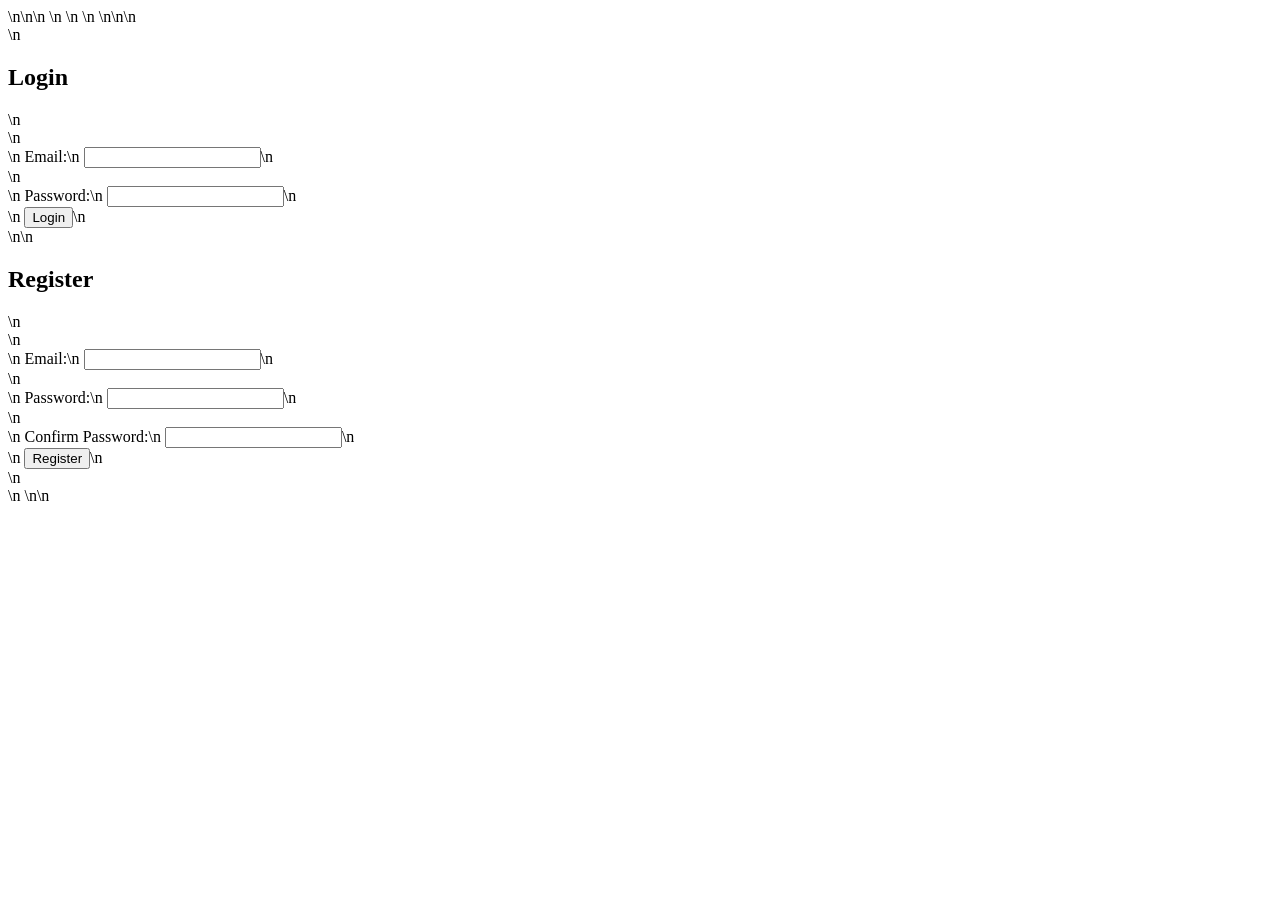
==== login.html @ 8870e316 "Add login.html with authentication interface" ====
<!DOCTYPE html>\n<html lang="en">\n<head>\n    <meta charset="UTF-8">\n    <meta name="viewport" content="width=device-width, initial-scale=1.0">\n    <title>Login and Registration</title>\n    <link rel="stylesheet" href="styles.css">\n</head>\n<body>\n    <div class="container">\n        <h2>Login</h2>\n        <form id="loginForm">\n            <div class="form-group">\n                <label for="loginEmail">Email:</label>\n                <input type="email" id="loginEmail" name="email" required>\n            </div>\n            <div class="form-group">\n                <label for="loginPassword">Password:</label>\n                <input type="password" id="loginPassword" name="password" required>\n            </div>\n            <button type="submit">Login</button>\n        </form>\n\n        <h2>Register</h2>\n        <form id="registerForm">\n            <div class="form-group">\n                <label for="registerEmail">Email:</label>\n                <input type="email" id="registerEmail" name="email" required>\n            </div>\n            <div class="form-group">\n                <label for="registerPassword">Password:</label>\n                <input type="password" id="registerPassword" name="password" required>\n            </div>\n            <div class="form-group">\n                <label for="confirmPassword">Confirm Password:</label>\n                <input type="password" id="confirmPassword" name="confirmPassword" required>\n            </div>\n            <button type="submit">Register</button>\n        </form>\n    </div>\n    <script src="app.js"></script>\n</body>\n</html>
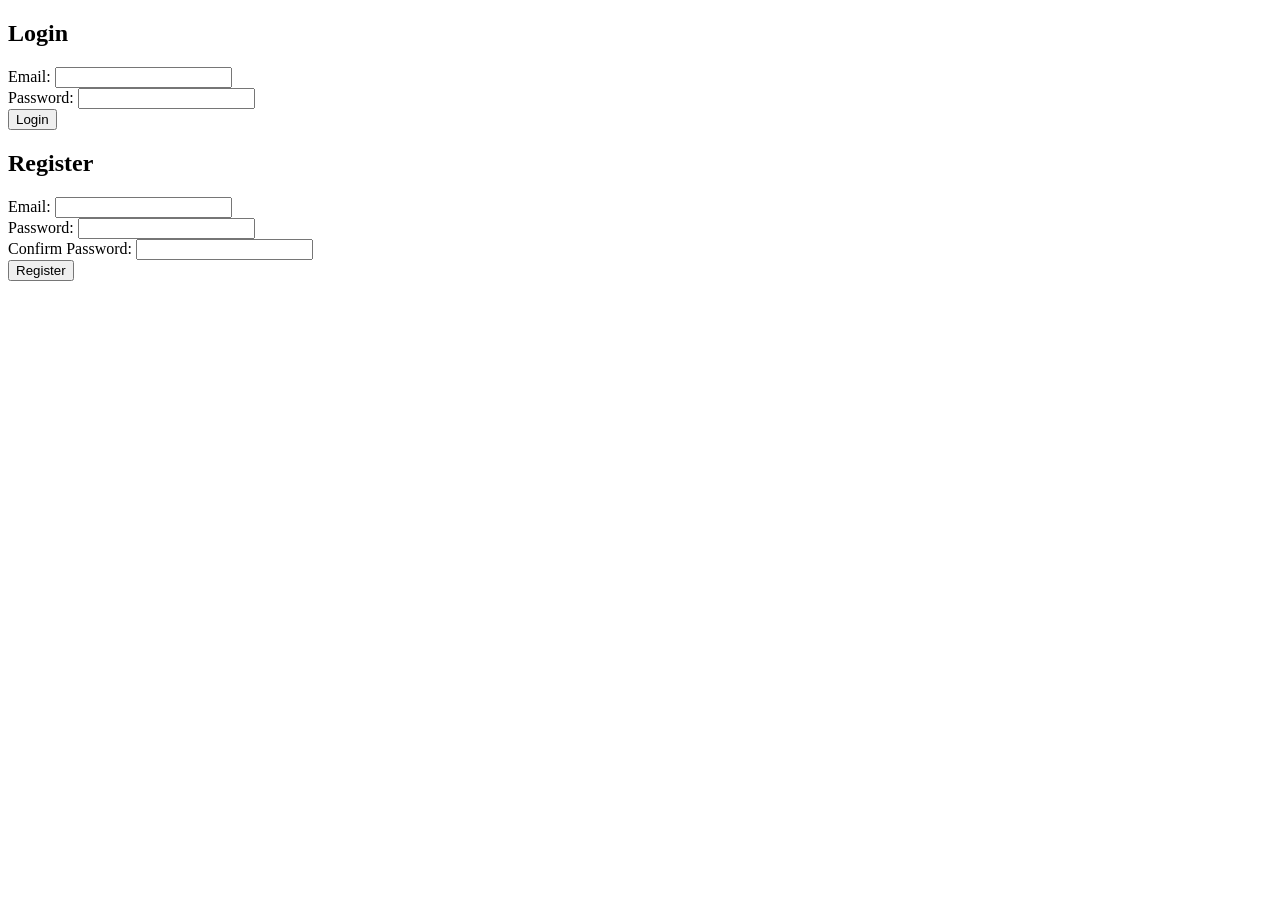
==== commit 944d309d: "update login update na tela de login" ====
--- a/login.html
+++ b/login.html
@@ -1 +1,42 @@
-<!DOCTYPE html>\n<html lang="en">\n<head>\n    <meta charset="UTF-8">\n    <meta name="viewport" content="width=device-width, initial-scale=1.0">\n    <title>Login and Registration</title>\n    <link rel="stylesheet" href="styles.css">\n</head>\n<body>\n    <div class="container">\n        <h2>Login</h2>\n        <form id="loginForm">\n            <div class="form-group">\n                <label for="loginEmail">Email:</label>\n                <input type="email" id="loginEmail" name="email" required>\n            </div>\n            <div class="form-group">\n                <label for="loginPassword">Password:</label>\n                <input type="password" id="loginPassword" name="password" required>\n            </div>\n            <button type="submit">Login</button>\n        </form>\n\n        <h2>Register</h2>\n        <form id="registerForm">\n            <div class="form-group">\n                <label for="registerEmail">Email:</label>\n                <input type="email" id="registerEmail" name="email" required>\n            </div>\n            <div class="form-group">\n                <label for="registerPassword">Password:</label>\n                <input type="password" id="registerPassword" name="password" required>\n            </div>\n            <div class="form-group">\n                <label for="confirmPassword">Confirm Password:</label>\n                <input type="password" id="confirmPassword" name="confirmPassword" required>\n            </div>\n            <button type="submit">Register</button>\n        </form>\n    </div>\n    <script src="app.js"></script>\n</body>\n</html>+<!DOCTYPE html>
+<html lang="en">
+<head>
+    <meta charset="UTF-8">
+    <meta name="viewport" content="width=device-width, initial-scale=1.0">
+    <title>Login and Registration</title>
+    <link rel="stylesheet" href="styles.css">
+</head>
+<body>
+    <div class="container">
+        <h2>Login</h2>
+        <form id="loginForm">
+            <div class="form-group">
+                <label for="loginEmail">Email:</label>
+                <input type="email" id="loginEmail" name="email" required>
+            </div>
+            <div class="form-group">
+                <label for="loginPassword">Password:</label>
+                <input type="password" id="loginPassword" name="password" required>
+            </div>
+            <button type="submit">Login</button>
+        </form>
+        <h2>Register</h2>
+        <form id="registerForm">
+            <div class="form-group">
+                <label for="registerEmail">Email:</label>
+                <input type="email" id="registerEmail" name="email" required>
+            </div>
+            <div class="form-group">
+                <label for="registerPassword">Password:</label>
+                <input type="password" id="registerPassword" name="password" required>
+            </div>
+            <div class="form-group">
+                <label for="confirmPassword">Confirm Password:</label>
+                <input type="password" id="confirmPassword" name="confirmPassword" required>
+            </div>
+            <button type="submit">Register</button>
+        </form>
+    </div>
+    <script src="app.js"></script>
+</body>
+</html>
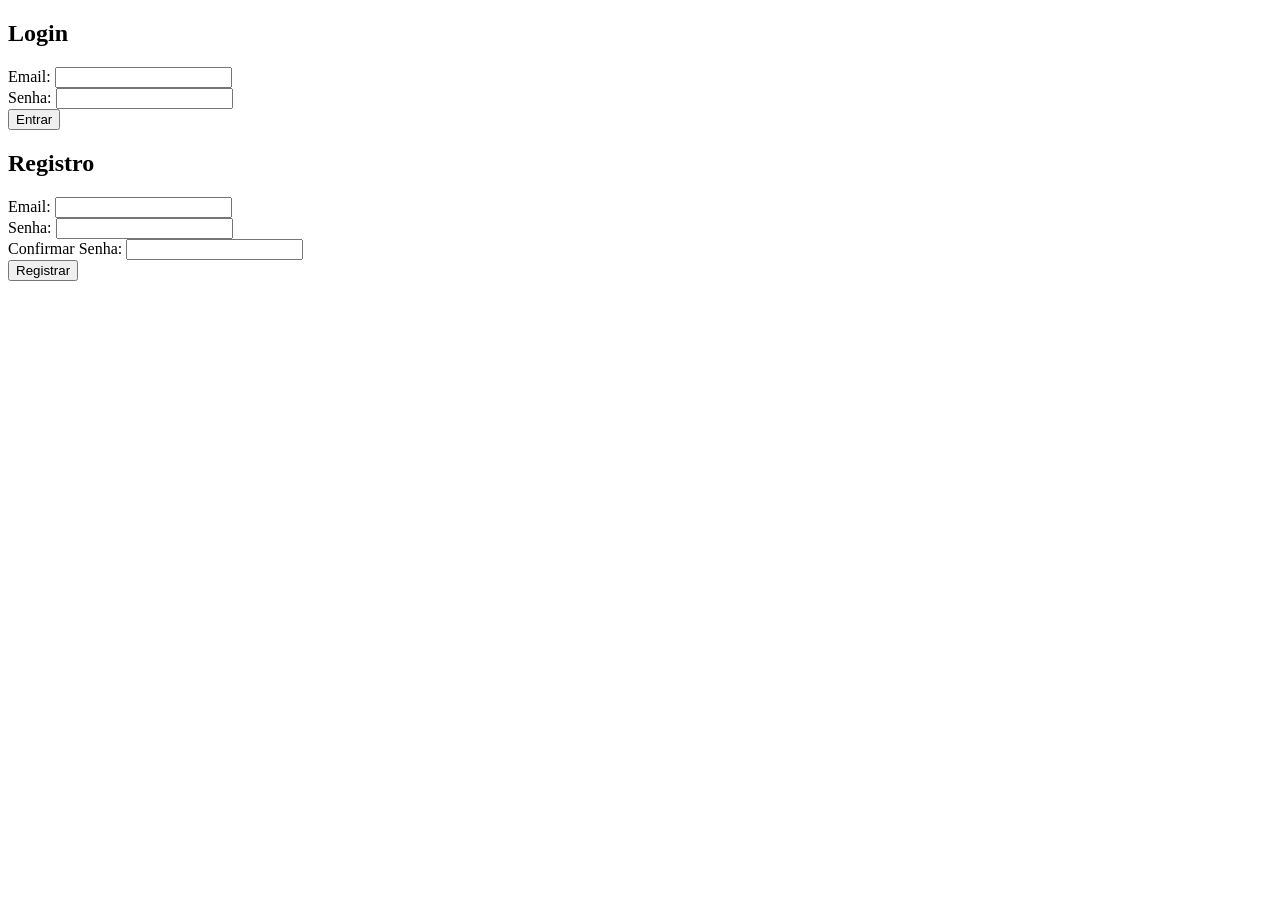
==== commit f1ccca81: "tela de login" ====
--- a/login.html
+++ b/login.html
@@ -1,42 +1,86 @@
 <!DOCTYPE html>
-<html lang="en">
+<html lang="pt-BR">
 <head>
     <meta charset="UTF-8">
     <meta name="viewport" content="width=device-width, initial-scale=1.0">
-    <title>Login and Registration</title>
+    <meta http-equiv="X-UA-Compatible" content="IE=edge">
+    <meta name="description" content="Sistema de login e registro">
+    <title>Login e Registro</title>
     <link rel="stylesheet" href="styles.css">
 </head>
 <body>
     <div class="container">
+        <!-- LOGIN -->
         <h2>Login</h2>
-        <form id="loginForm">
+        <form id="loginForm" novalidate>
             <div class="form-group">
                 <label for="loginEmail">Email:</label>
-                <input type="email" id="loginEmail" name="email" required>
+                <input 
+                    type="email" 
+                    id="loginEmail" 
+                    name="email" 
+                    autocomplete="email"
+                    required
+                    aria-required="true">
+                <span class="error-message" id="loginEmailError"></span>
             </div>
             <div class="form-group">
-                <label for="loginPassword">Password:</label>
-                <input type="password" id="loginPassword" name="password" required>
+                <label for="loginPassword">Senha:</label>
+                <input 
+                    type="password" 
+                    id="loginPassword" 
+                    name="password" 
+                    autocomplete="current-password"
+                    required
+                    aria-required="true">
+                <span class="error-message" id="loginPasswordError"></span>
             </div>
-            <button type="submit">Login</button>
+            <button type="submit" id="loginBtn">Entrar</button>
+            <div class="form-message" id="loginMessage"></div>
         </form>
-        <h2>Register</h2>
-        <form id="registerForm">
+
+        <!-- REGISTRO -->
+        <h2>Registro</h2>
+        <form id="registerForm" novalidate>
             <div class="form-group">
                 <label for="registerEmail">Email:</label>
-                <input type="email" id="registerEmail" name="email" required>
+                <input 
+                    type="email" 
+                    id="registerEmail" 
+                    name="email" 
+                    autocomplete="email"
+                    required
+                    aria-required="true">
+                <span class="error-message" id="registerEmailError"></span>
             </div>
             <div class="form-group">
-                <label for="registerPassword">Password:</label>
-                <input type="password" id="registerPassword" name="password" required>
+                <label for="registerPassword">Senha:</label>
+                <input 
+                    type="password" 
+                    id="registerPassword" 
+                    name="password" 
+                    autocomplete="new-password"
+                    required
+                    aria-required="true"
+                    minlength="8">
+                <span class="error-message" id="registerPasswordError"></span>
             </div>
             <div class="form-group">
-                <label for="confirmPassword">Confirm Password:</label>
-                <input type="password" id="confirmPassword" name="confirmPassword" required>
+                <label for="confirmPassword">Confirmar Senha:</label>
+                <input 
+                    type="password" 
+                    id="confirmPassword" 
+                    name="confirmPassword" 
+                    autocomplete="new-password"
+                    required
+                    aria-required="true">
+                <span class="error-message" id="confirmPasswordError"></span>
             </div>
-            <button type="submit">Register</button>
+            <button type="submit" id="registerBtn">Registrar</button>
+            <div class="form-message" id="registerMessage"></div>
         </form>
     </div>
+
     <script src="app.js"></script>
 </body>
-</html>
+</html>
